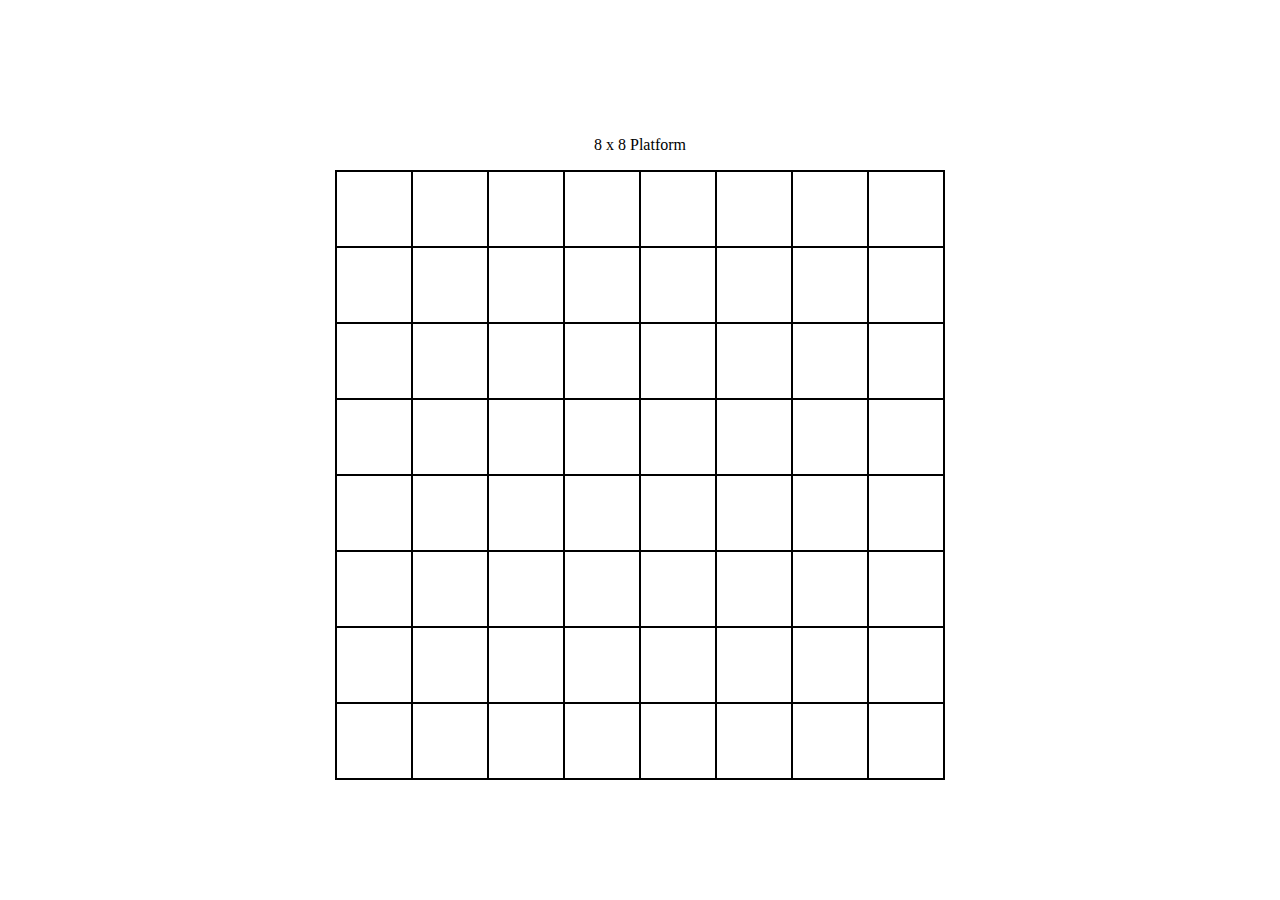
==== spanDesign/index.html @ 18165d92 "First Design" ====
<!DOCTYPE html>
<html lang="en">
<head>
    <meta charset="UTF-8">
    <meta name="viewport" content="width=device-width, initial-scale=1.0">
    <title>Design Test | Span</title>
    <link rel="stylesheet" href="style.css">
</head>
<body>
    <p>8 x 8 Platform</p>
    <div class="platform">
        <div class="rows">
            <span class="box"></span>
            <span class="box"></span>
            <span class="box"></span>
            <span class="box"></span>
            <span class="box"></span>
            <span class="box"></span>
            <span class="box"></span>
            <span class="box"></span>
        </div>
        <div class="rows">
            <span class="box"></span>
            <span class="box"></span>
            <span class="box"></span>
            <span class="box"></span>
            <span class="box"></span>
            <span class="box"></span>
            <span class="box"></span>
            <span class="box"></span>
        </div>
        <div class="rows">
            <span class="box"></span>
            <span class="box"></span>
            <span class="box"></span>
            <span class="box"></span>
            <span class="box"></span>
            <span class="box"></span>
            <span class="box"></span>
            <span class="box"></span>
        </div>
        <div class="rows">
            <span class="box"></span>
            <span class="box"></span>
            <span class="box"></span>
            <span class="box"></span>
            <span class="box"></span>
            <span class="box"></span>
            <span class="box"></span>
            <span class="box"></span>
        </div>
        <div class="rows">
            <span class="box"></span>
            <span class="box"></span>
            <span class="box"></span>
            <span class="box"></span>
            <span class="box"></span>
            <span class="box"></span>
            <span class="box"></span>
            <span class="box"></span>
        </div>
        <div class="rows">
            <span class="box"></span>
            <span class="box"></span>
            <span class="box"></span>
            <span class="box"></span>
            <span class="box"></span>
            <span class="box"></span>
            <span class="box"></span>
            <span class="box"></span>
        </div>
        <div class="rows">
            <span class="box"></span>
            <span class="box"></span>
            <span class="box"></span>
            <span class="box"></span>
            <span class="box"></span>
            <span class="box"></span>
            <span class="box"></span>
            <span class="box"></span>
        </div>
        <div class="rows">
            <span class="box"></span>
            <span class="box"></span>
            <span class="box"></span>
            <span class="box"></span>
            <span class="box"></span>
            <span class="box"></span>
            <span class="box"></span>
            <span class="box"></span>
        </div>
    </div>
</body>
</html>
---- spanDesign/style.css ----
html,body{
    margin: 0;
    padding:0;
}
 /* To make it feel like an app */
body{
    display: flex;
    height: 100vh;
    flex-direction: column;
    align-items: center;
    justify-content: center;
}
/* Grid Design */
.platform{
    border:1px solid black;
}
.rows{
    display: flex; /*To overide spaces between the span elements */
}
.box{
    height:10px;
    width:10px;
    box-sizing:content-box;
    padding: 2em;
    display: inline-block;
    border: 1px solid black;
    margin:0;
}
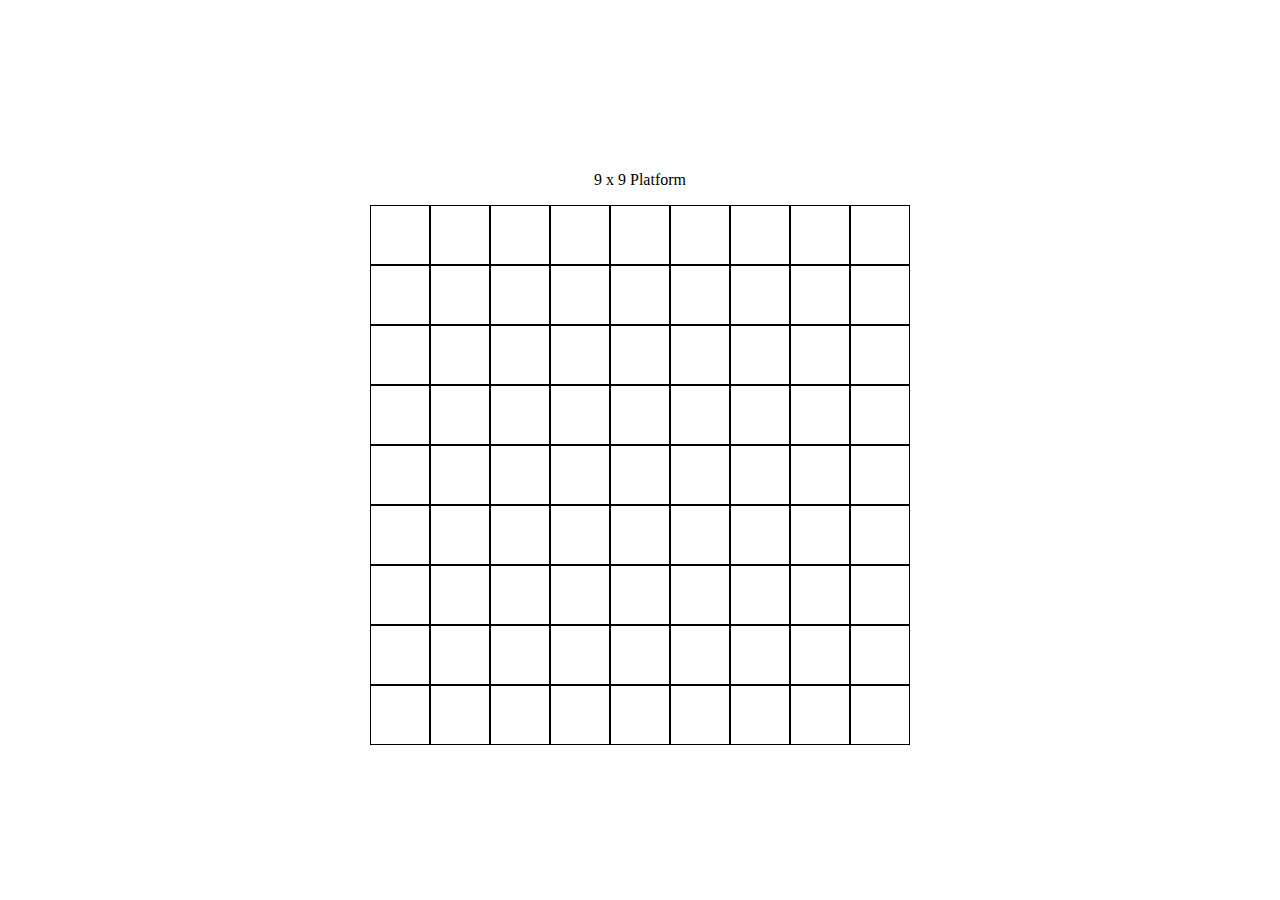
==== commit 26731b33: "Game logic complete" ====
--- a/spanDesign/index.html
+++ b/spanDesign/index.html
@@ -5,11 +5,13 @@
     <meta name="viewport" content="width=device-width, initial-scale=1.0">
     <title>Design Test | Span</title>
     <link rel="stylesheet" href="style.css">
+    <script src="../gameLogic/app.js" defer></script>
 </head>
 <body>
-    <p>8 x 8 Platform</p>
-    <div class="platform">
+    <p>9 x 9 Platform</p>
+    <div class="plaform">
         <div class="rows">
+            <span class="box"></span>
             <span class="box"></span>
             <span class="box"></span>
             <span class="box"></span>
@@ -28,8 +30,10 @@
             <span class="box"></span>
             <span class="box"></span>
             <span class="box"></span>
+            <span class="box"></span>
         </div>
         <div class="rows">
+            <span class="box"></span>
             <span class="box"></span>
             <span class="box"></span>
             <span class="box"></span>
@@ -48,8 +52,10 @@
             <span class="box"></span>
             <span class="box"></span>
             <span class="box"></span>
+            <span class="box"></span>
         </div>
         <div class="rows">
+            <span class="box"></span>
             <span class="box"></span>
             <span class="box"></span>
             <span class="box"></span>
@@ -68,8 +74,10 @@
             <span class="box"></span>
             <span class="box"></span>
             <span class="box"></span>
+            <span class="box"></span>
         </div>
         <div class="rows">
+            <span class="box"></span>
             <span class="box"></span>
             <span class="box"></span>
             <span class="box"></span>
@@ -88,6 +96,18 @@
             <span class="box"></span>
             <span class="box"></span>
             <span class="box"></span>
+            <span class="box"></span>
+        </div>
+        <div class="rows">
+            <span class="box"></span>
+            <span class="box"></span>
+            <span class="box"></span>
+            <span class="box"></span>
+            <span class="box"></span>
+            <span class="box"></span>
+            <span class="box"></span>
+            <span class="box"></span>
+            <span class="box"></span>
         </div>
     </div>
 </body>
--- a/spanDesign/style.css
+++ b/spanDesign/style.css
@@ -21,7 +21,7 @@
     height:10px;
     width:10px;
     box-sizing:content-box;
-    padding: 2em;
+    padding: 1.5em;
     display: inline-block;
     border: 1px solid black;
     margin:0;
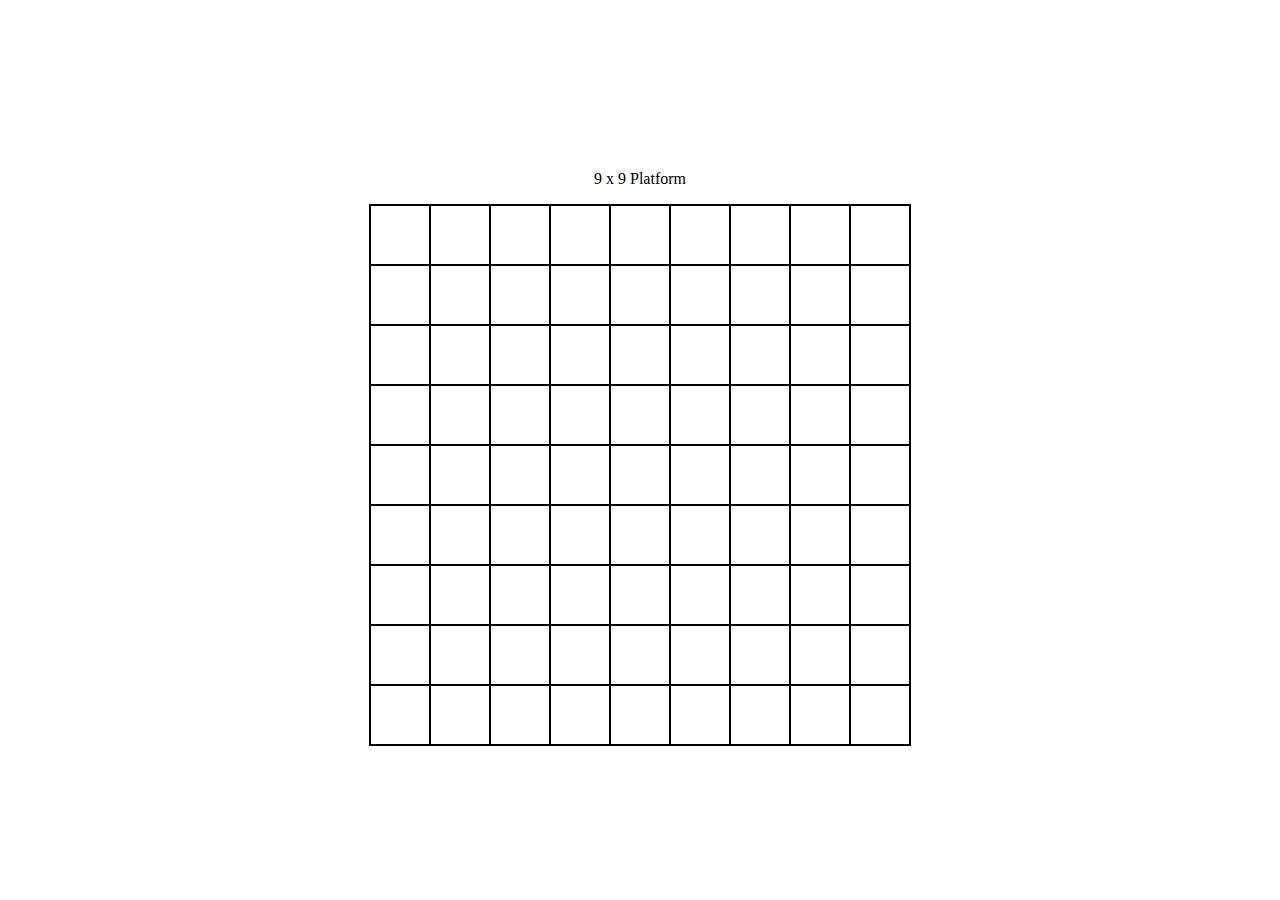
==== commit 4a86e91d: "game logic done" ====
--- a/spanDesign/index.html
+++ b/spanDesign/index.html
@@ -9,7 +9,7 @@
 </head>
 <body>
     <p>9 x 9 Platform</p>
-    <div class="plaform">
+    <div class="platform">
         <div class="rows">
             <span class="box"></span>
             <span class="box"></span>
@@ -109,6 +109,11 @@
             <span class="box"></span>
             <span class="box"></span>
         </div>
+        <div class="" id="gameOver">
+            <h1>Game Over!</h1>
+            <h2></h2>
+            <button onclick="gameReset();">Play Again</button>
+        </div>
     </div>
 </body>
 </html>--- a/spanDesign/style.css
+++ b/spanDesign/style.css
@@ -13,6 +13,7 @@
 /* Grid Design */
 .platform{
     border:1px solid black;
+    position: relative;
 }
 .rows{
     display: flex; /*To overide spaces between the span elements */
@@ -25,4 +26,23 @@
     display: inline-block;
     border: 1px solid black;
     margin:0;
+}
+#gameOver{
+    display: none;
+    height: 100%;
+    width: 100%;
+    position: absolute;
+    flex-direction: column;
+    align-items: center;
+    justify-content: center;
+    background-color: #ffffffaa;
+    font-size: 2em;
+    top: 0;
+}
+#gameOver h1, #gameOver h2{
+    margin: 0;
+}
+#gameOver button{
+    font-size: 1em;
+    margin-top: 0.5em;
 }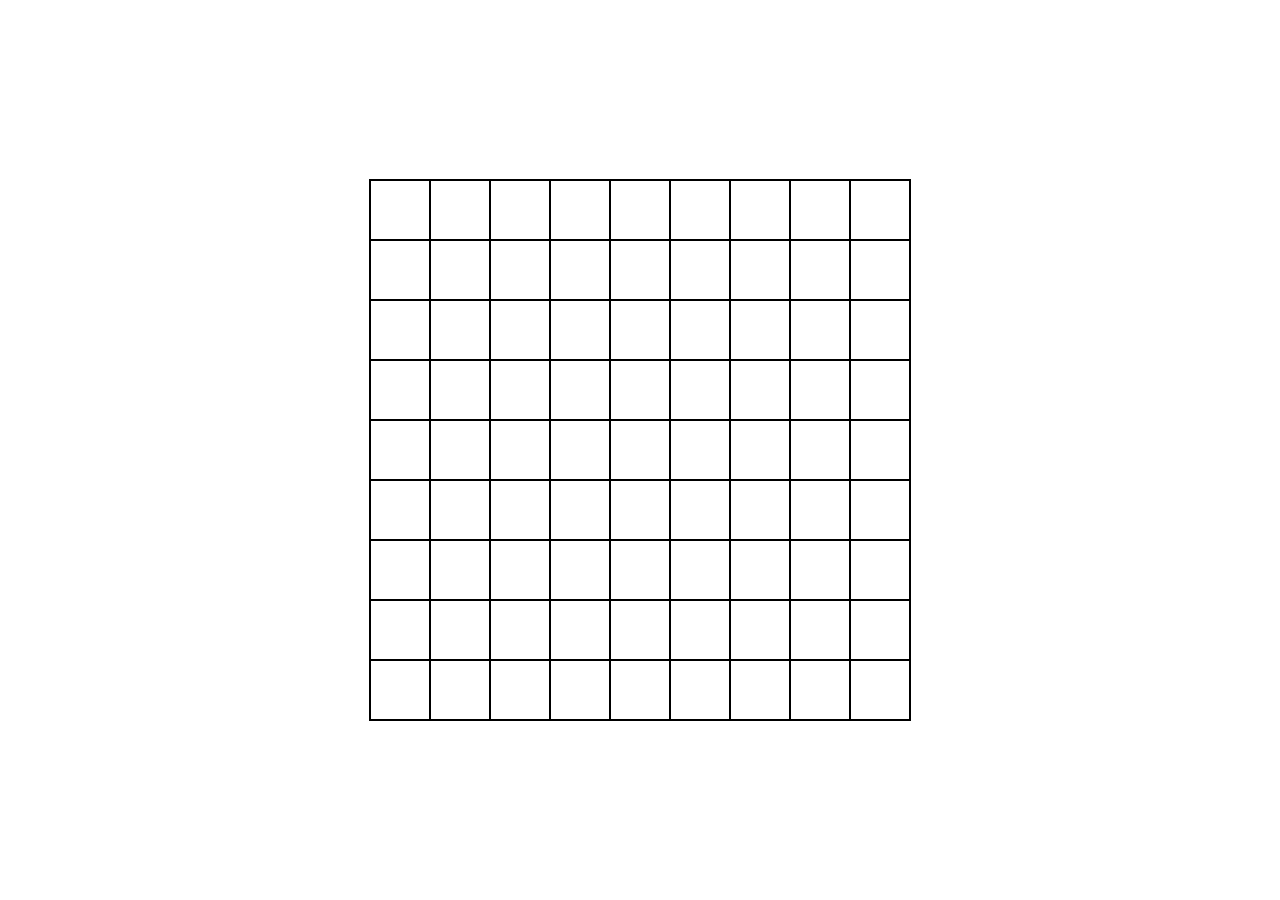
==== commit 61ea760a: "style improvements" ====
--- a/spanDesign/index.html
+++ b/spanDesign/index.html
@@ -8,7 +8,6 @@
     <script src="../gameLogic/app.js" defer></script>
 </head>
 <body>
-    <p>9 x 9 Platform</p>
     <div class="platform">
         <div class="rows">
             <span class="box"></span>
